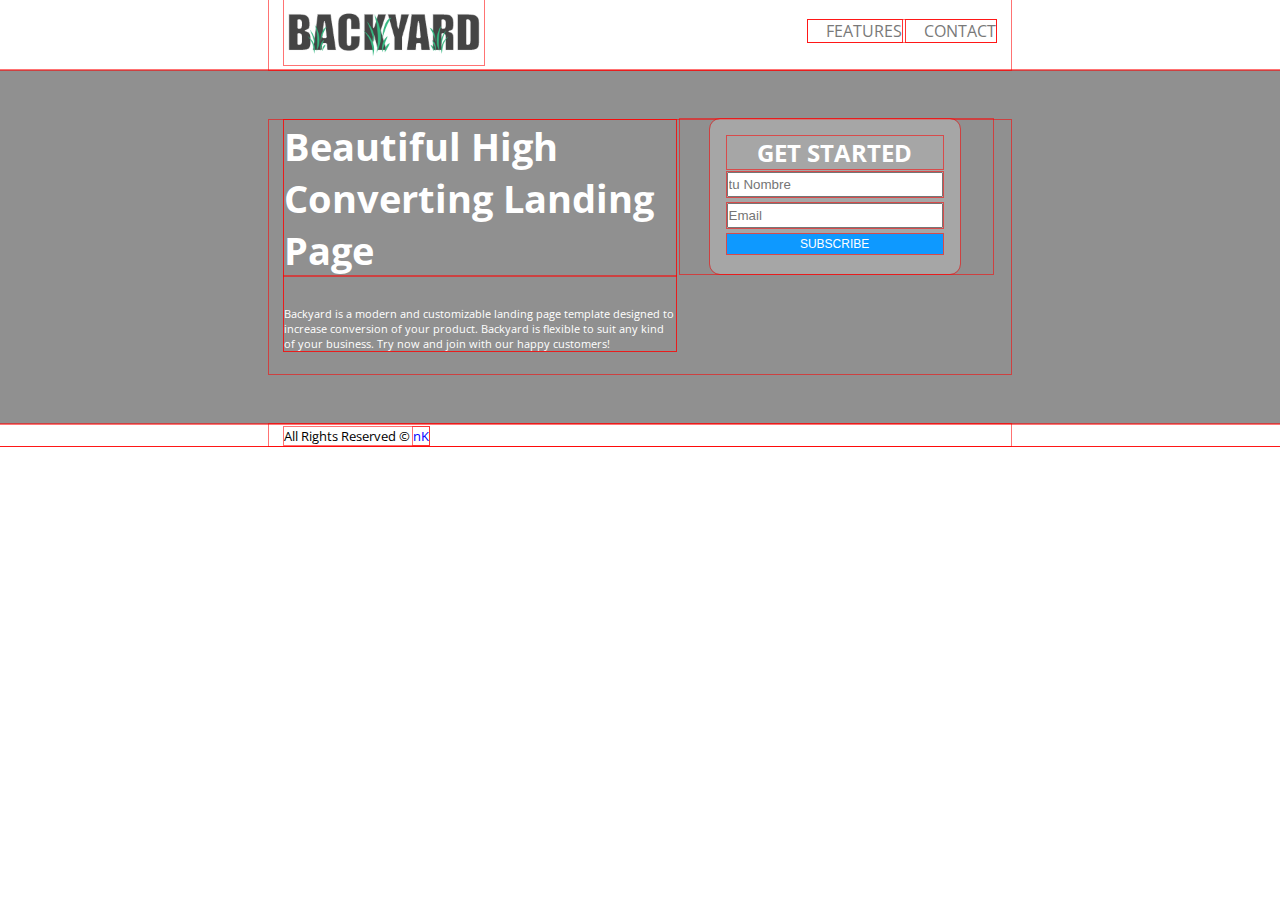
==== index.html @ df8b5841 "Avance de ejercicio terminado" ====
<!DOCTYPE html>
<html lang="en">
<head>
	<meta charset="UTF-8">
	<meta http-equiv="X-UA-Compatible" content="IE=edge">
    <meta name="viewport" content="width=device-width, initial-scale=1">
	<title>Backyard: Descubriendo Breakpoints</title>
	<link href='https://fonts.googleapis.com/css?family=Open+Sans:400,700,400italic' rel='stylesheet' type='text/css'>
	<link href='https://fonts.googleapis.com/css?family=Courgette' rel='stylesheet' type='text/css'>
	<link rel="stylesheet" href="css/main.css">
</head>
<body>
<!-- ------------------------------------ HEADER -->
    <header>
        <div class="container">
            <img src="image/logo2.png" width="200px" alt="">
            <ul>
                <li><a href="">FEATURES</a></li>
                <li><a href="">CONTACT</a></li>
            </ul>
        </div>
    </header>
<!-- -------------------------------------- HERO -->
    <section class="hero">
        <div class="container">
            <div class="left">
                <h1>Beautiful High Converting Landing Page</h1>
                <p>Backyard is a modern and customizable landing page template designed to increase conversion of your product. Backyard is flexible to suit any kind of your business. Try now and join with our happy customers!</p>
            </div>
            <div class="right">
                <form action="">
                    <h2>GET STARTED</h2>
                    <input type="text" placeholder="tu Nombre">
                    <input type="text" placeholder="Email">
                    <input class="subscribe" type="submit" value="SUBSCRIBE">
                </form>
            </div>
        </div>
    </section>
<!-- ------------------------------------ FOOTER -->
    <footer>
        <div class="container">
            <small>All Rights Reserved © <span>nK</span></small>
        </div>
    </footer>
</body>
</html>
---- css/main.css ----
/* ------------------------------ GENERAL ----- */
* {
    outline: 1px solid rgba(255, 0, 0, 0.55);
    box-sizing: border-box;
    margin: 0;
    padding: 0;
}
body {
    font-family: "Open Sans";
}
.container {
    width: 58%;
    padding-left: 15px;
    padding-right: 15px;
    margin: 0 auto;
}
/* ------------------------------- HEADER ----- */
header img {
    padding: 8px 0;
}
header ul {
    list-style: none;
    display: inline-block;
    float: right;
    margin-top: 20px;
}
header li {
    display: inline-block;
    margin-right: 0;
}
header a {
    text-decoration: none;
    padding-left: 18px;
    color: #797979;
}
/* --------------------------------- HERO ----- */
.hero {
    background: #909090;
    color: #fff;
    padding: 50px 0;
    }
.hero h1 {
    font-size: 38px;
}
.hero p {
    font-size: 11px;
    padding-top: 30px;
} 
.hero form {
    display: inline-block;
}
.hero form {
    width: 250px;
    background: rgba(193, 193, 193, 0.44);
    padding: 17px;
    border-radius: 10px;
}
.hero form h2 {
    text-align: center;
}
.hero form input {
    width: 100%;
    margin: 3px 0;
    padding: 3px 0;
}
.hero .subscribe {
    background: #0e99ff;
    color: #fff;
    border: none;
    padding: 3px 0;
    font-size: 12px;
}
.left {
    width: 55%;
    display: inline-block;
}
.right {
    width: 44%;
    display: inline-block;
    padding-left: 30px;
    position: relative;
    bottom: 100px;
}
/* ------------------------------- FOOTER ----- */
footer span {
    color: blue;
}
/* --------------------------- RESPONSIVE ----- */
@media (min-width:535px) and (max-width:824px) {
    .left {
       width: 100%; 
    }
    .right {
        width: 100%;
        bottom: 0px;
        padding-left: 0;
    }  
    .hero form {
        width: 100%;
        
    }
    .container {
        width: 100%;
    }
}
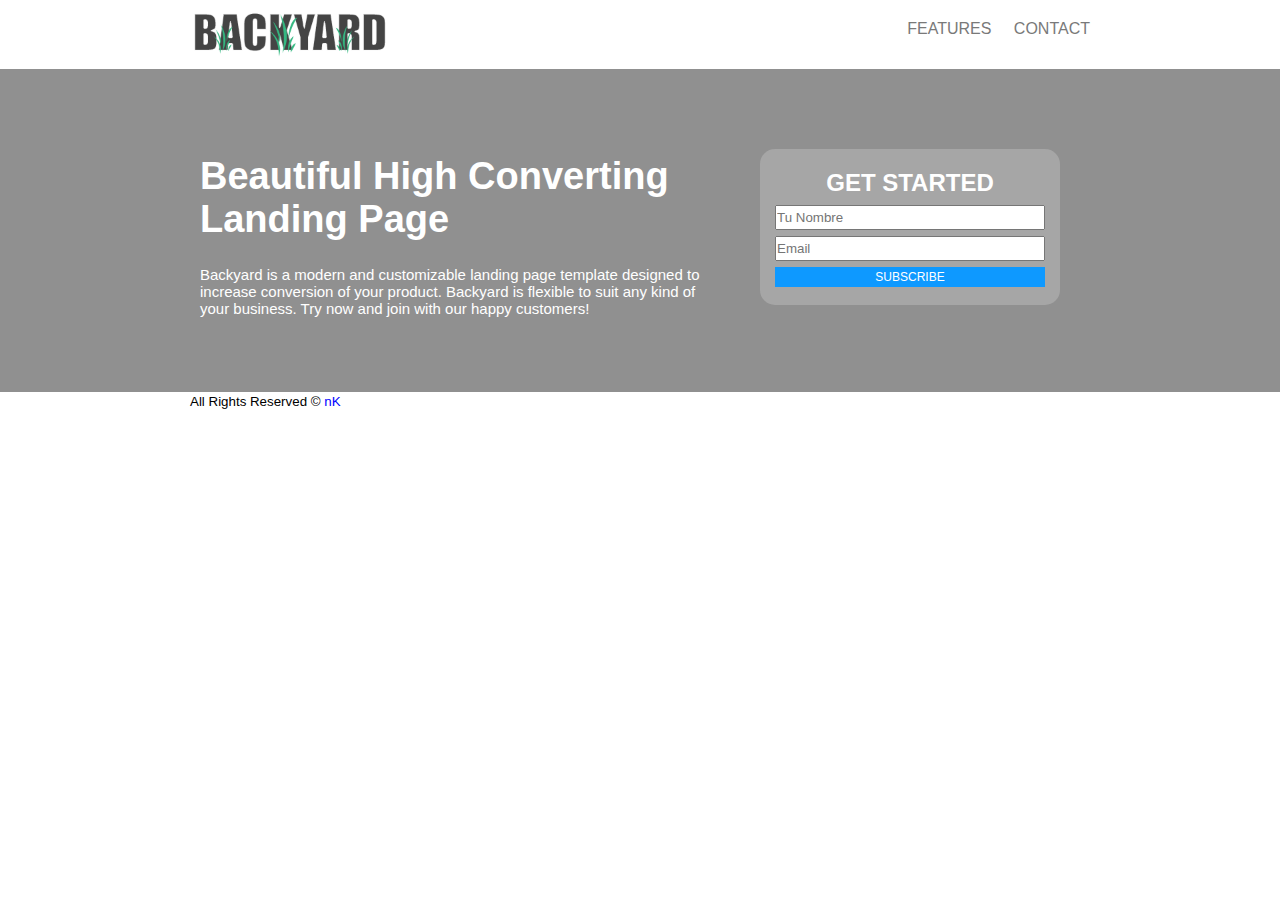
==== commit 31162d17: "backyard modificado con columnas" ====
--- a/index.html
+++ b/index.html
@@ -13,8 +13,8 @@
 <!-- ------------------------------------ HEADER -->
     <header>
         <div class="container">
-            <img src="image/logo2.png" width="200px" alt="">
-            <ul>
+            <img class="logo" src="image/logo2.png" width="200px" alt="">
+            <ul class="list-menu">
                 <li><a href="">FEATURES</a></li>
                 <li><a href="">CONTACT</a></li>
             </ul>
@@ -22,7 +22,7 @@
     </header>
 <!-- -------------------------------------- HERO -->
     <section class="hero">
-        <div class="container">
+        <div class="container clearfix">
             <div class="left">
                 <h1>Beautiful High Converting Landing Page</h1>
                 <p>Backyard is a modern and customizable landing page template designed to increase conversion of your product. Backyard is flexible to suit any kind of your business. Try now and join with our happy customers!</p>
@@ -30,7 +30,7 @@
             <div class="right">
                 <form action="">
                     <h2>GET STARTED</h2>
-                    <input type="text" placeholder="tu Nombre">
+                    <input type="text" placeholder="Tu Nombre">
                     <input type="text" placeholder="Email">
                     <input class="subscribe" type="submit" value="SUBSCRIBE">
                 </form>
--- a/css/main.css
+++ b/css/main.css
@@ -1,20 +1,15 @@
-/* ------------------------------ GENERAL ----- */
-* {
-    outline: 1px solid rgba(255, 0, 0, 0.55);
-    box-sizing: border-box;
-    margin: 0;
-    padding: 0;
-}
-body {
-    font-family: "Open Sans";
+/* ----------------------------- ESTILOS GENERALES ---- */
+body
+{
+	padding: 0;
+	margin: 0;
+	font-family: sans-serif;
 }
 .container {
-    width: 58%;
-    padding-left: 15px;
-    padding-right: 15px;
-    margin: 0 auto;
+	width: 900px;
+	margin: 0 auto;
 }
-/* ------------------------------- HEADER ----- */
+/* ---------------------------------------- HEADER ---- */
 header img {
     padding: 8px 0;
 }
@@ -33,33 +28,49 @@
     padding-left: 18px;
     color: #797979;
 }
-/* --------------------------------- HERO ----- */
+/* ------------------------------------------ HERO ---- */
+.clearfix {
+	display: table;
+}
+.clearfix:after {
+	content:" ";
+	clear:both;
+}
 .hero {
     background: #909090;
     color: #fff;
     padding: 50px 0;
     }
+.left, .right {
+	float: left;
+	box-sizing: border-box;
+	padding: 10px;
+}
+.left {
+	width: 60%;
+}
+.right {
+	width: 40%;
+}
 .hero h1 {
     font-size: 38px;
 }
 .hero p {
-    font-size: 11px;
-    padding-top: 30px;
+    font-size: 15px;
 } 
 .hero form {
-    display: inline-block;
-}
-.hero form {
-    width: 250px;
-    background: rgba(193, 193, 193, 0.44);
-    padding: 17px;
-    border-radius: 10px;
+	margin: 20px;
+	 background: rgba(193, 193, 193, 0.44);
+	border-radius: 15px;
+	padding: 15px;
+	text-align: center;
 }
 .hero form h2 {
-    text-align: center;
+    margin: 5px 0;
 }
 .hero form input {
-    width: 100%;
+	width: 100%;
+	box-sizing: border-box;
     margin: 3px 0;
     padding: 3px 0;
 }
@@ -70,41 +81,42 @@
     padding: 3px 0;
     font-size: 12px;
 }
-.left {
-    width: 55%;
-    display: inline-block;
-}
-.right {
-    width: 44%;
-    display: inline-block;
-    padding-left: 30px;
-    position: relative;
-    bottom: 100px;
-}
 /* ------------------------------- FOOTER ----- */
 footer span {
     color: blue;
 }
 /* --------------------------- RESPONSIVE ----- */
-@media (min-width:535px) and (max-width:824px) {
-    .left {
-       width: 100%; 
+@media (max-width:900px) {
+	.container
+	{
+		width: 700px;
+	}
+}
+@media (max-width:824px) {
+	.container {
+		width: 100%;
+	}
+	.left, .right {
+		width: 100%;
+	}
+	.hero form	{
+		margin: 0;
+	}
+    .list-menu {
+        padding: 0;
     }
-    .right {
-        width: 100%;
-        bottom: 0px;
-        padding-left: 0;
-    }  
-    .hero form {
-        width: 100%;
-        
+    .hero {
+        padding: 0;
     }
-    .container {
-        width: 100%;
+    .hero h1 {
+        margin: 0;
+    }
+}
+@media (max-width:400px) {
+    .list-menu a {
+        color: #fff;
     }
 }
 
 
 
-
-
